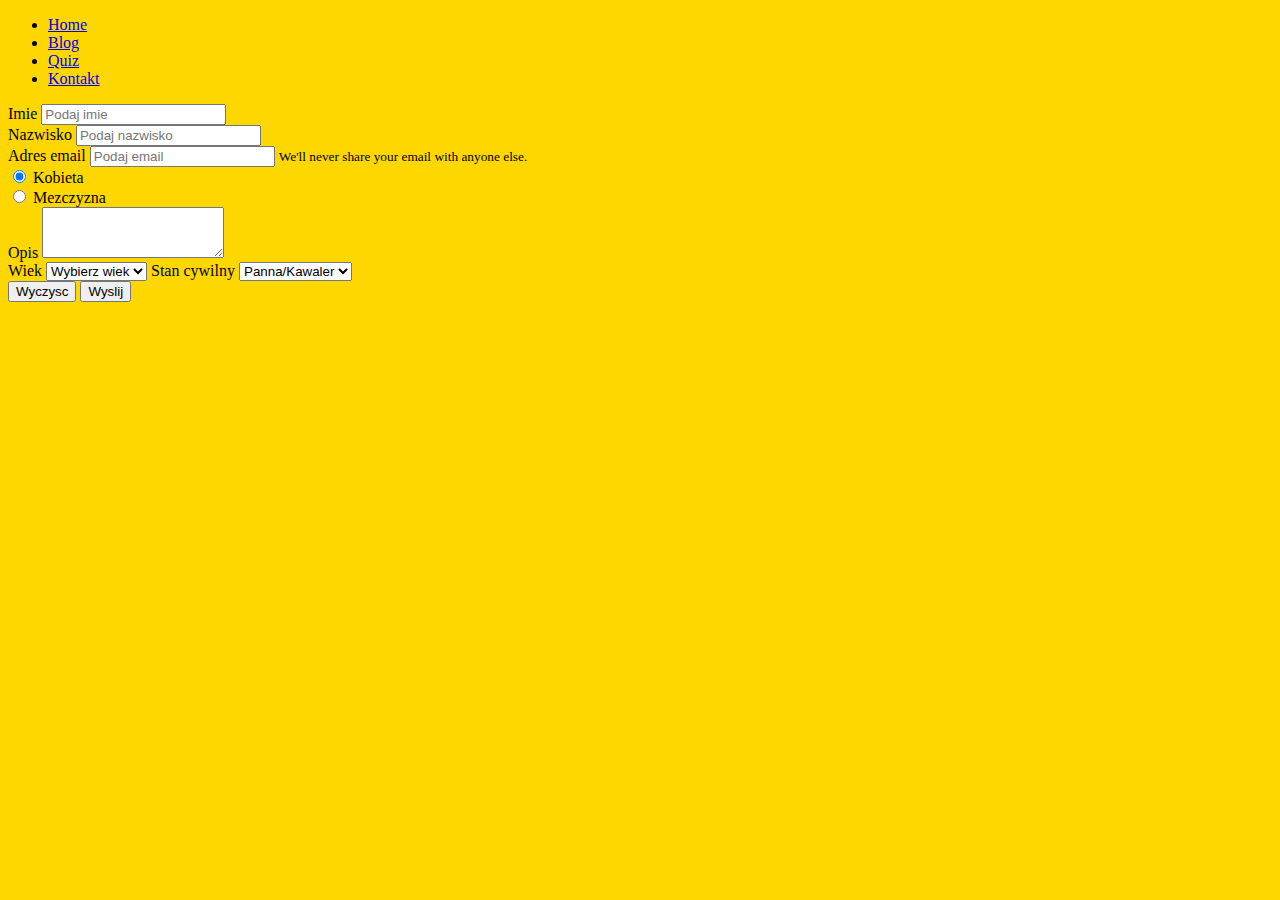
==== contact.HTML @ 700ae0ea "Add contact" ====
<!DOCTYPE html>
<html lang="pl">
<head>
    <link rel="stylesheet" href="https://stackpath.bootstrapcdn.com/bootstrap/4.2.1/css/bootstrap.min.css"
          integrity="sha384-GJzZqFGwb1QTTN6wy59ffF1BuGJpLSa9DkKMp0DgiMDm4iYMj70gZWKYbI706tWS" crossorigin="anonymous">

    <link rel="stylesheet" type="text/css" href="style.css">

    <meta charset="UTF-8">

    <title>
        Tytul
    </title>


    <link rel="stylesheet" type="text/css" href="style.css">

</head>

<body>
<ul class="nav">
    <li class="nav-item">
        <a class="nav-link active"target="_blank" href="index.html">Home </a>
    </li>
    <li class="nav-item">
        <a class="nav-link"target="_blank" href="contact.html">Blog</a>
    </li>
    <li class="nav-item">
        <a class="nav-link"target="_blank" href="#">Quiz</a>
    </li>
    <li class="nav-item">
        <a class="nav-link"target="_blank" href="#">Kontakt</a>
    </li>
</ul>



<div class="container">
    <form>
        <div class="form-group">
            <label for="Imie">Imie</label>
            <input type="Imie" class="form-control" id="Imie" aria-describedby="Imie" placeholder="Podaj imie">
        </div>

        <div class="form-group">
            <label for="Nazwisko">Nazwisko</label>
            <input type="Nazwisko" class="form-control" id="Nazwisko" aria-describedby="Nazwisko"
                   placeholder="Podaj nazwisko">
        </div>

        <div class="form-group">
            <label for="exampleInputEmail1">Adres email</label>
            <input type="email" class="form-control" id="exampleInputEmail1" aria-describedby="emailHelp"
                   placeholder="Podaj email">
            <small id="emailHelp" class="form-text text-muted">We'll never share your email with anyone else.</small>
        </div>

        <div class="form-check">
            <input class="form-check-input" type="radio" name="exampleRadios" id="exampleRadios1" value="Kobieta"
                   checked>
            <label class="form-check-label" for="exampleRadios1">
                Kobieta
            </label>
        </div>

        <div class="form-check">
            <input class="form-check-input" type="radio" name="exampleRadios" id="exampleRadios2" value="M�czyzna">
            <label class="form-check-label" for="exampleRadios2">
                Mezczyzna
            </label>
        </div>

        <div class="form-group">
            <label for="exampleFormControlTextarea1">Opis</label>
            <textarea class="form-control" id="exampleFormControlTextarea1" rows="3"></textarea>
        </div>

        <label class="my-1 mr-2" for="inlineFormCustomSelectPref">Wiek</label>
        <select class="custom-select my-1 mr-sm-2" id="inlineFormCustomSelectPref">
            <option selected>Wybierz wiek</option>
            <option value="1">1</option>
            <option value="2">2</option>
            <option value="3">3</option>
            <option value="4">4</option>
            <option value="5">5</option>
            <option value="6">6</option>
        </select>

        <label class="my-1 mr-2" for="inlineFormCustomSelectPref">Stan cywilny</label>
        <select class="custom-select my-1 mr-sm-2" id="inlineFormCustomSelectPref">
            <option selected>Panna/Kawaler</option>
            <option value="1">Panna</option>
            <option value="2">Kawaler</option>
        </select>

        <div>
            <input type="reset" value="Wyczysc"/>
            <input type="submit" value="Wyslij">
        </div>
    </form>
</div>
</body>


</html>
---- style.css ----
body { background-color: gold; }

<style>
   li {
      display: flex;
   }
</style>
---- style.css ----
body { background-color: gold; }

<style>
   li {
      display: flex;
   }
</style>
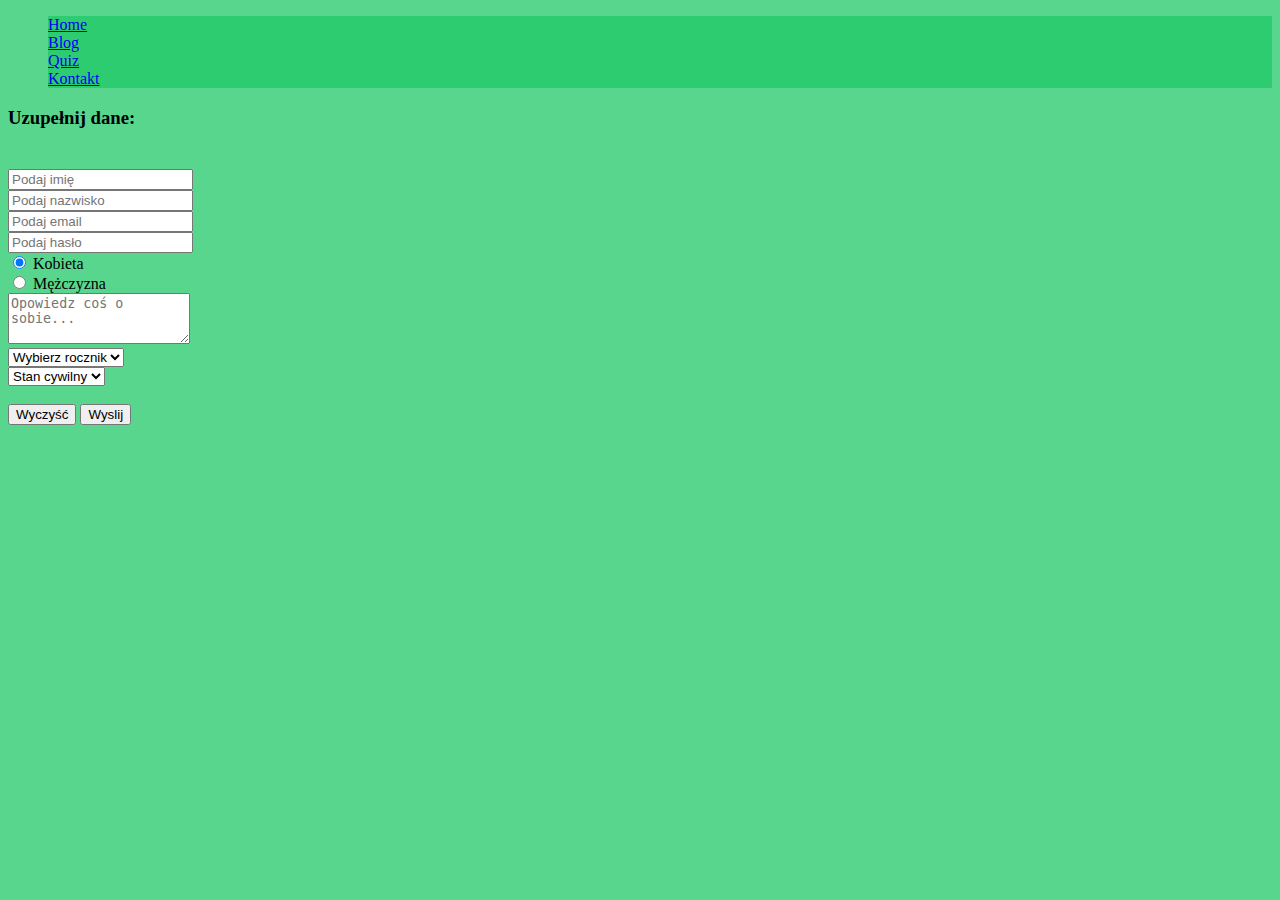
==== commit 5c1e3324: "Modyfikacja formularza" ====
--- a/contact.HTML
+++ b/contact.HTML
@@ -5,101 +5,127 @@
           integrity="sha384-GJzZqFGwb1QTTN6wy59ffF1BuGJpLSa9DkKMp0DgiMDm4iYMj70gZWKYbI706tWS" crossorigin="anonymous">
 
     <link rel="stylesheet" type="text/css" href="style.css">
-
     <meta charset="UTF-8">
-
-    <title>
-        Tytul
-    </title>
-
-
+    <title> Moja strona </title>
     <link rel="stylesheet" type="text/css" href="style.css">
 
 </head>
 
 <body>
-<ul class="nav">
+
+
+<ul class="nav justify-content-center">
     <li class="nav-item">
-        <a class="nav-link active"target="_blank" href="index.html">Home </a>
+        <a class="nav-link active" target="_blank" href="index.html"> Home </a>
     </li>
     <li class="nav-item">
-        <a class="nav-link"target="_blank" href="contact.html">Blog</a>
+        <a class="nav-link active" target="_blank" href="contact.html"> Blog </a>
     </li>
     <li class="nav-item">
-        <a class="nav-link"target="_blank" href="#">Quiz</a>
+        <a class="nav-link active" target="_blank" href="index.html"> Quiz </a>
     </li>
     <li class="nav-item">
-        <a class="nav-link"target="_blank" href="#">Kontakt</a>
+        <a class="nav-link active" target="_blank" href="index.html"> Kontakt </a>
     </li>
 </ul>
 
 
-
 <div class="container">
     <form>
-        <div class="form-group">
-            <label for="Imie">Imie</label>
-            <input type="Imie" class="form-control" id="Imie" aria-describedby="Imie" placeholder="Podaj imie">
+        <h3> Uzupełnij dane:<br><br></h3>
+
+        <div class="row">
+            <div class="col">
+                <input type="text" class="form-control" placeholder="Podaj imię">
+            </div>
+            <div class="col">
+                <input type="text" class="form-control" placeholder="Podaj nazwisko">
+            </div>
         </div>
 
         <div class="form-group">
-            <label for="Nazwisko">Nazwisko</label>
-            <input type="Nazwisko" class="form-control" id="Nazwisko" aria-describedby="Nazwisko"
-                   placeholder="Podaj nazwisko">
+            <label for="email" class="col-sm-2 col-form-label"> </label>
+            <div class="col-sm-20">
+                <input type="email" class="form-control" id="email" placeholder="Podaj email">
+            </div>
+            <div class="form-group">
+                <label for="password" class="col-sm-2 col-form-label"> </label>
+                <div class="col-sm-20">
+                    <input type="password" class="form-control" id="password" placeholder="Podaj hasło">
+                </div>
+            </div>
+        </div>
+
+        <div class="form-check">
+            <input class="form-check-input" type="radio" name="sex" id="Radios1" value="Kobieta" checked>
+            <label class="form-check-label" for="Radios1">Kobieta</label>
+            <br>
+            <input class="form-check-input" type="radio" name="sex" id="Radios2" value="Mężczyzna">
+            <label class="form-check-label" for="Radios2">Mężczyzna</label>
         </div>
 
         <div class="form-group">
-            <label for="exampleInputEmail1">Adres email</label>
-            <input type="email" class="form-control" id="exampleInputEmail1" aria-describedby="emailHelp"
-                   placeholder="Podaj email">
-            <small id="emailHelp" class="form-text text-muted">We'll never share your email with anyone else.</small>
+            <label for="textarea"> </label>
+            <textarea class="form-control" id="textarea" rows="3" placeholder="Opowiedz coś o sobie..."></textarea>
         </div>
 
-        <div class="form-check">
-            <input class="form-check-input" type="radio" name="exampleRadios" id="exampleRadios1" value="Kobieta"
-                   checked>
-            <label class="form-check-label" for="exampleRadios1">
-                Kobieta
-            </label>
+        <div>
+            <select class="custom-select my-1 mr-sm-2" id="select">
+                <option selected>Wybierz rocznik</option>
+                <option value="0">'90</option>
+                <option value="1">'91</option>
+                <option value="2">'92</option>
+                <option value="3">'93</option>
+                <option value="4">'94</option>
+                <option value="5">'95</option>
+                <option value="6">'96</option>
+                <option value="7">'97</option>
+                <option value="8">'98</option>
+                <option value="9">'99</option>
+                <option value="10">'00</option>
+                <option value="11">'01</option>
+                <option value="12">'02</option>
+                <option value="13">'03</option>
+                <option value="14">'04</option>
+                <option value="15">'05</option>
+                <option value="16">'06</option>
+                <option value="17">'07</option>
+                <option value="18">'08</option>
+                <option value="19">'09</option>
+                <option value="20">'10</option>
+                <option value="21">'11</option>
+                <option value="22">'12</option>
+                <option value="23">'13</option>
+            </select>
         </div>
 
-        <div class="form-check">
-            <input class="form-check-input" type="radio" name="exampleRadios" id="exampleRadios2" value="M�czyzna">
-            <label class="form-check-label" for="exampleRadios2">
-                Mezczyzna
-            </label>
+        <div>
+            <select class="custom-select my-1 mr-sm-2" id="select2">
+                <option selected>Stan cywilny</option>
+                <option value="1">Panna</option>
+                <option value="2">Kawaler</option>
+                <option value="3">Żona</option>
+                <option value="4">Mąż</option>
+                <option value="3">Wdowa</option>
+                <option value="4">Wdowiec</option>
+            </select>
         </div>
 
-        <div class="form-group">
-            <label for="exampleFormControlTextarea1">Opis</label>
-            <textarea class="form-control" id="exampleFormControlTextarea1" rows="3"></textarea>
-        </div>
-
-        <label class="my-1 mr-2" for="inlineFormCustomSelectPref">Wiek</label>
-        <select class="custom-select my-1 mr-sm-2" id="inlineFormCustomSelectPref">
-            <option selected>Wybierz wiek</option>
-            <option value="1">1</option>
-            <option value="2">2</option>
-            <option value="3">3</option>
-            <option value="4">4</option>
-            <option value="5">5</option>
-            <option value="6">6</option>
-        </select>
-
-        <label class="my-1 mr-2" for="inlineFormCustomSelectPref">Stan cywilny</label>
-        <select class="custom-select my-1 mr-sm-2" id="inlineFormCustomSelectPref">
-            <option selected>Panna/Kawaler</option>
-            <option value="1">Panna</option>
-            <option value="2">Kawaler</option>
-        </select>
+        <br>
 
         <div>
-            <input type="reset" value="Wyczysc"/>
+            <input type="reset" value="Wyczyść"/>
             <input type="submit" value="Wyslij">
         </div>
     </form>
 </div>
+
+<style>
+   li {
+      display: block;
+      background-color: #2ECC71;
+   }
+</style>
+
 </body>
-
-
 </html>--- a/style.css
+++ b/style.css
@@ -1,7 +1,2 @@
-body { background-color: gold; }
+body { background-color: #58D68D; }
 
-<style>
-   li {
-      display: flex;
-   }
-</style>--- a/style.css
+++ b/style.css
@@ -1,7 +1,2 @@
-body { background-color: gold; }
+body { background-color: #58D68D; }
 
-<style>
-   li {
-      display: flex;
-   }
-</style>